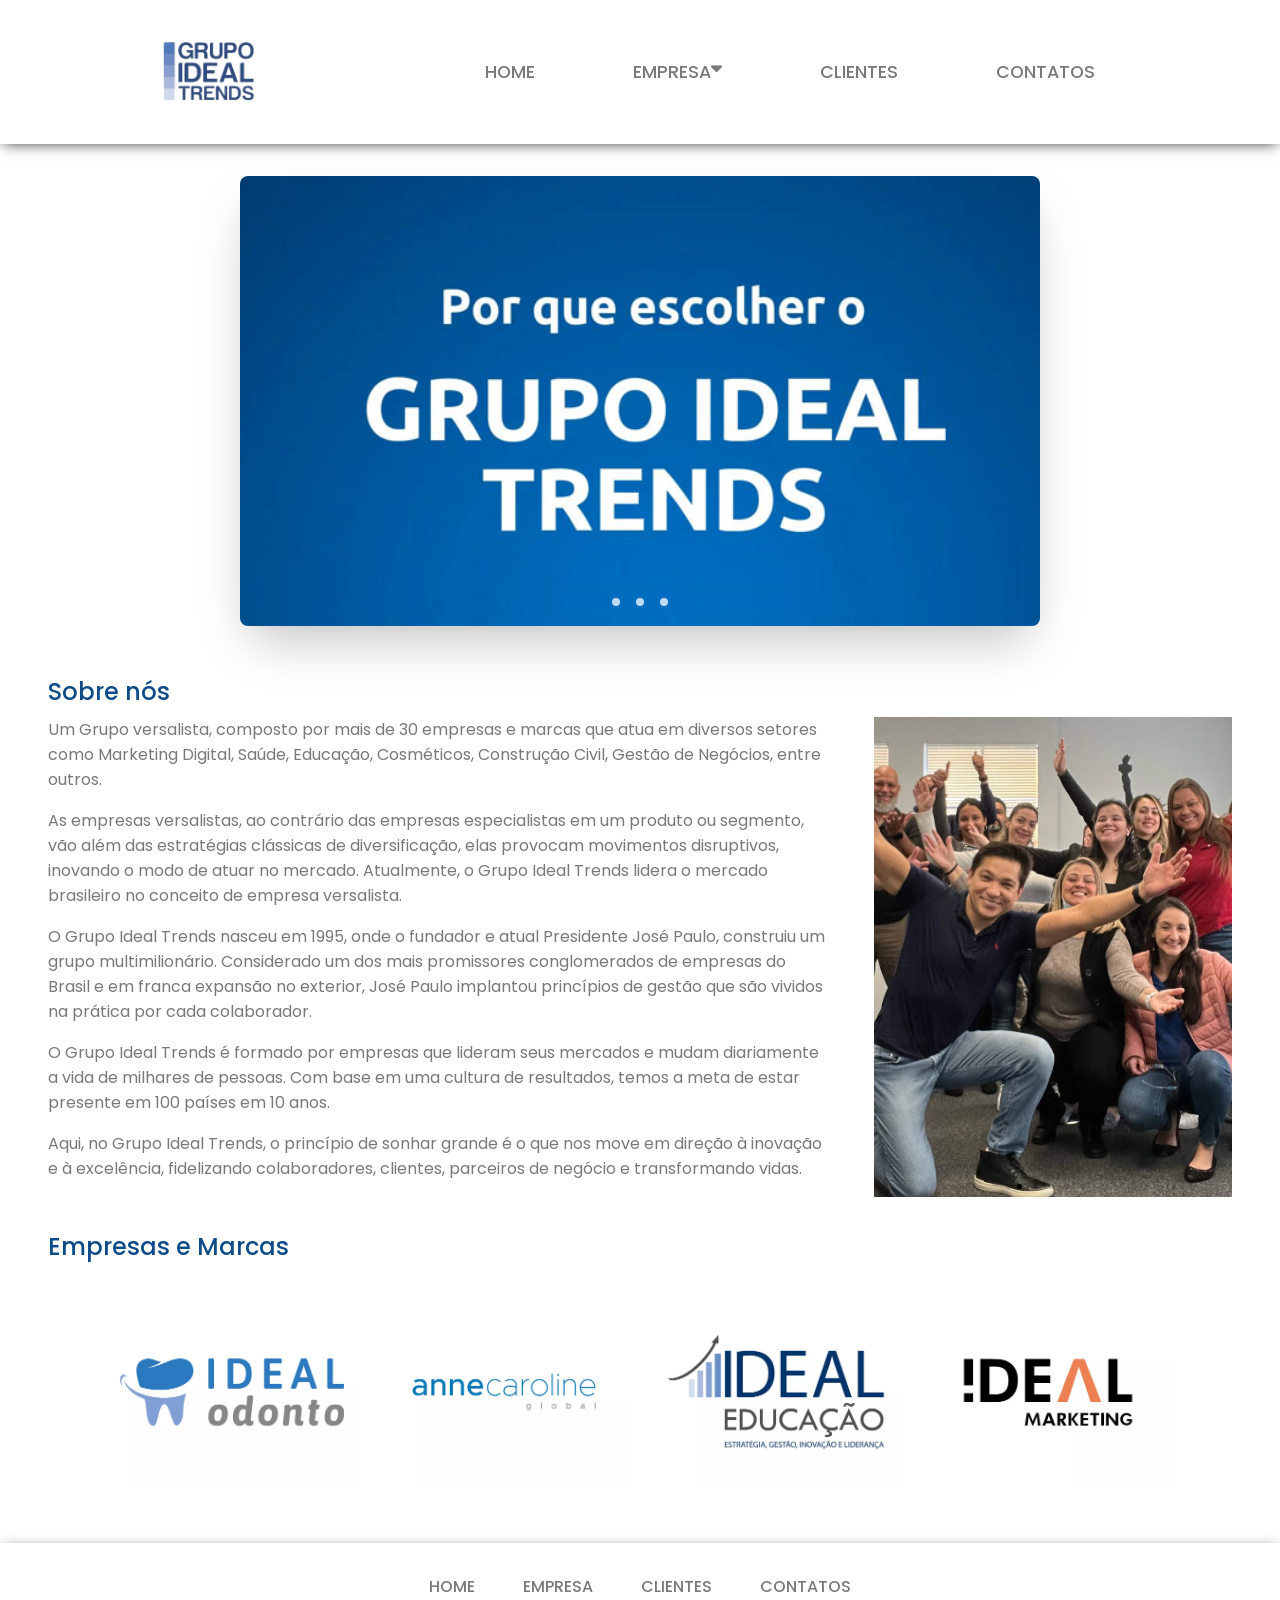
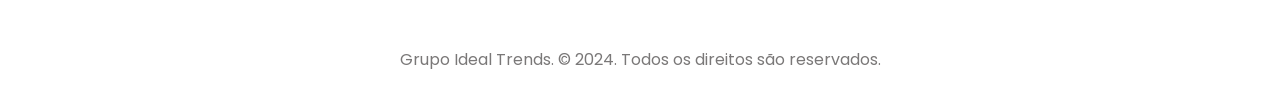
==== index.html @ 83d8c5b0 "delete src folder" ====
<!DOCTYPE html>
<html lang="pt-br">
  <head>
    <meta charset="UTF-8" />
    <meta name="viewport" content="width=device-width, initial-scale=1.0" />
    <title>Ideal Trends</title>
    <!-- Fonte Poppins -->
    <link rel="preconnect" href="https://fonts.googleapis.com" />
    <link rel="preconnect" href="https://fonts.gstatic.com" crossorigin />
    <link
      href="https://fonts.googleapis.com/css2?family=Poppins:wght@400;500&display=swap"
      rel="stylesheet"
    />
    <!-- Ícone navar-->
    <link
      rel="stylesheet"
      href="https://cdnjs.cloudflare.com/ajax/libs/font-awesome/6.5.1/css/all.min.css"
      integrity="sha512-DTOQO9RWCH3ppGqcWaEA1BIZOC6xxalwEsw9c2QQeAIftl+Vegovlnee1c9QX4TctnWMn13TZye+giMm8e2LwA=="
      crossorigin="anonymous"
      referrerpolicy="no-referrer"
    />
    <!-- Estilos -->
    <link rel="stylesheet" href="style.css" />
  </head>
  <body>
    <!-- <div class="header-line">
      <span>(11) 94550-1745</span>
    </div> -->

    <header>
      <img class="logo" src="assets/img/logo.png" alt="Logo" />
      <div class="menuToggle"></div>
      <nav>
        <ul>
          <li><a href="#">HOME</a></li>
          <li>
            <a href="#">EMPRESA <i class="fas fa-caret-down"></i></a>
            <!-- First Submenu -->
            <ul>
              <li>
                <a
                  href="https://www.instagram.com/autismevolve/"
                  target="_blank"
                  >Autism Envolve</a
                >
              </li>
              <li>
                <a href="https://www.clinicaideal.com/" target="_blank"
                  >Clinica Ideal</a
                >
              </li>
              <li>
                <a href="#" class="select-item"
                  >Mais
                  <i class="fas fa-caret-right"></i>
                </a>

                <!-- Second Submenu -->
                <ul>
                  <li>
                    <a href="https://www.buscacliente.com.br/" target="_blank"
                      >Busca Cliente</a
                    >
                  </li>
                  <li>
                    <a href="https://www.idealsales.com.br/" target="_blank"
                      >Ideal Sales</a
                    >
                  </li>
                  <li>
                    <a href="https://odontopag.idealpay.io/" target="_blank"
                      >Odonto Pag</a
                    >
                  </li>
                </ul>
              </li>
            </ul>
          </li>
          <li><a href="#">CLIENTES</a></li>
          <li><a href="#">CONTATOS</a></li>
        </ul>
      </nav>
    </header>

    <!-- Slider -->
    <section class="container">
      <section class="slider-wrapper">
        <section class="slider">
          <img id="slider-1" src="assets/img/banner.jpg" alt="primeiro slide" />
          <img
            id="slider-2"
            src="assets/img/banner02.jpg"
            alt="segundo slide"
          />
          <img
            id="slider-3"
            src="assets/img/banner03.jpg"
            alt="terceiro slide"
          />
        </section>
        <div class="slider-nav">
          <a href="#slider-1"></a>
          <a href="#slider-2"></a>
          <a href="#slider-3"></a>
        </div>
      </section>
    </section>

    <!-- Main -->
    <main>
      <h2>Sobre nós</h2>

      <section class="about-us">
        <article>
          <p>
            Um Grupo versalista, composto por mais de 30 empresas e marcas que
            atua em diversos setores como Marketing Digital, Saúde, Educação,
            Cosméticos, Construção Civil, Gestão de Negócios, entre outros.
          </p>

          <p>
            As empresas versalistas, ao contrário das empresas especialistas em
            um produto ou segmento, vão além das estratégias clássicas de
            diversificação, elas provocam movimentos disruptivos, inovando o
            modo de atuar no mercado. Atualmente, o Grupo Ideal Trends lidera o
            mercado brasileiro no conceito de empresa versalista.
          </p>

          <p>
            O Grupo Ideal Trends nasceu em 1995, onde o fundador e atual
            Presidente José Paulo, construiu um grupo multimilionário.
            Considerado um dos mais promissores conglomerados de empresas do
            Brasil e em franca expansão no exterior, José Paulo implantou
            princípios de gestão que são vividos na prática por cada
            colaborador.
          </p>

          <p>
            O Grupo Ideal Trends é formado por empresas que lideram seus
            mercados e mudam diariamente a vida de milhares de pessoas. Com base
            em uma cultura de resultados, temos a meta de estar presente em 100
            países em 10 anos.
          </p>

          <p>
            Aqui, no Grupo Ideal Trends, o princípio de sonhar grande é o que
            nos move em direção à inovação e à excelência, fidelizando
            colaboradores, clientes, parceiros de negócio e transformando vidas.
          </p>
        </article>

        <section class="img-people"></section>
      </section>

      <!-- Companies -->
      <h2>Empresas e Marcas</h2>

      <section class="companies-container">
        <a href="https://www.idealodonto.com.br/" target="_blank">
          <img src="assets/img/Ideal-Odonto.jpg" alt="Logo Ideal Odonto"
        /></a>
        <a href="https://brz.annecarolineglobal.com/" target="_blank"
          ><img src="assets/img/Anne.jpg" alt="Logo Anne Caroline global"
        /></a>
        <a href="https://idealeducacao.com.br/" target="_blank"
          ><img src="assets/img/Ideal-Educacao.jpg" alt="Logo Ideal Educação"
        /></a>
        <a href="https://www.idealmarketing.com.br/" target="_blank"
          ><img src="assets/img/Ideal-Mkt.jpg" alt="Logo Ideal Marketing"
        /></a>
      </section>
    </main>

    <!-- Footer -->
    <footer>
      <ul>
        <li><a href="#">HOME</a></li>
        <li><a href="#">EMPRESA</a></li>
        <li><a href="#">CLIENTES</a></li>
        <li><a href="#">CONTATOS</a></li>
      </ul>

      <p>Grupo Ideal Trends. © 2024. Todos os direitos são reservados.</p>
    </footer>

    <script>
      let menuToggle = document.querySelector(".menuToggle");
      let header = document.querySelector("header");

      menuToggle.onclick = function () {
        header.classList.toggle("active");
      };
    </script>
  </body>
</html>
---- style.css ----
* {
  margin: 0;
  padding: 0;
  box-sizing: border-box;
}

body {
  font-family: "Poppins", sans-serif;
  font-weight: 400;
  font-size: 1rem;
}

.header-line {
  height: 4vh;
  padding: 1rem 10rem;
  font-size: 0.8rem;

  background-color: #0c4b87;
  color: #ffffff;

  display: flex;
  align-items: center;
  justify-content: right;
}

header {
  width: 100%;
  min-height: 16vh;
  padding: 0 10rem;

  display: flex;
  justify-content: space-between;
  align-items: center;

  box-shadow: 0px 3px 13px -3px rgba(0, 0, 0, 0.75);
}

header .logo {
  height: 6rem;
  width: 6rem;
}

header nav ul,
footer ul {
  display: flex;
  gap: 3rem;
}

header.active nav {
  display: initial;
}

header nav ul li,
footer ul li {
  list-style: none;
  font-weight: 500;
  position: relative;
  width: 100%;
}

header nav ul li a,
footer ul li a {
  text-decoration: none;
  color: #7a7878;
}

header nav ul li a:hover {
  border-bottom: 1px solid #0c4b87;
  transition: 0.2s;
}

/* Sub-Menus */
header ul {
  position: relative;
  z-index: 1;
}

header ul li {
  position: relative;
  list-style: none;
  float: left;
}

header ul li a {
  color: #fff;
  font-size: 1.1rem;
  padding: 20px 25px;
  text-decoration: none;
  display: flex;
  justify-content: space-between;
}

header nav ul li ul li a {
  color: #d8d3d3;
}

header nav ul li ul li a:hover {
  border: none;
  background-color: #226eb4;
}

header ul li ul {
  position: absolute;
  left: 0;
  width: 200px;
  background: #0c4b87;
  display: none;
}

header ul li:hover > ul {
  display: block;
}

header ul li ul li {
  position: relative;
  width: 100%;
  border: 1p solid rgba(0, 0, 0, 0.2);
}

header ul li ul li ul {
  top: 0;
  left: 200px;
}

/* SLider */
.container {
  padding: 2rem;
}

.slider-wrapper {
  position: relative;
  max-width: 50rem;
  margin: 0 auto;
}

.slider {
  display: flex;
  aspect-ratio: 16 / 9;
  overflow-x: auto;
  scroll-snap-type: x mandatory;
  scroll-behavior: smooth;
  box-shadow: 0 1.5rem 3rem -0.75rem hsla(0, 0%, 0%, 0.25);
  border-radius: 0.5rem;
  overflow-x: hidden;
}

.slider img {
  flex: 1 0 100%;
  scroll-snap-align: start;
  object-fit: cover;
}

.slider-nav {
  display: flex;
  column-gap: 1rem;
  position: absolute;
  bottom: 1.25rem;
  left: 50%;
  transform: translateX(-50%);
  z-index: 1;
}

.slider-nav a {
  width: 0.5rem;
  height: 0.5rem;
  border-radius: 50%;
  background-color: rgb(255, 255, 255);
  opacity: 0.75;
  transition: opacity ease 250ms;
}

/* Main */

main {
  padding: 1rem 3rem;
}

main h2 {
  color: #0c4b87;
  font-weight: 500;
  margin-bottom: 0.5rem;
}

/* Abbout Us */
main .about-us {
  display: flex;
  gap: 3rem;
  margin-bottom: 2rem;
}

main .about-us article {
  display: flex;
  flex-direction: column;
  gap: 1rem;
}

main .about-us article p {
  color: #7a7878;
}

main .about-us .img-people {
  background-image: url(assets/img/people.PNG);
  background-repeat: no-repeat;
  background-position: center;
  background-size: cover;
  width: 100%;
  height: 30rem;
}

main .companies-container {
  display: flex;
  align-items: center;
  justify-content: center;

  flex-wrap: wrap;
  gap: 1rem;

  margin: 2rem 0;
}

main .companies-container img {
  width: 16rem;
}

main .companies-container img:hover {
  border: 1px solid #0c4b87;
  border-radius: 0.5rem;
}

/* Footer */
footer {
  color: #7a7878;
  width: 100%;
  height: 10rem;
  padding: 0.9rem;

  box-shadow: 0px 3px 13px -3px rgba(0, 0, 0, 0.75);

  display: flex;
  justify-content: center;
  align-items: center;
  flex-direction: column;
  gap: 3rem;
}

footer ul li a:hover {
  color: #0c4b87;
  transition: 0.8s;
}

/* Responsive */
@media (max-width: 910px) {
  header {
    padding: 10px 20px;
  }

  header nav {
    position: absolute;
    width: 100%;
    top: 16vh;
    left: 0;
    background-color: #445964;
    display: none;
    z-index: 2;
  }

  header.active nav {
    display: initial;
  }

  header nav ul {
    display: flex;
    flex-direction: column;
    gap: 1rem;
  }

  header nav ul li {
    width: 100%;
  }

  header nav ul li a {
    color: #fff;
  }
  header nav ul li a:hover {
    background: #226eb4;
  }

  header nav ul li ul {
    position: relative;
    width: 100%;
    left: 0;
  }

  header ul li ul li ul {
    top: 0;
    left: 0;
  }

  header nav ul li:hover ul li {
    background: #546e7b;
  }
  .menuToggle {
    position: relative;
    width: 40px;
    height: 50px;
    cursor: pointer;
    display: flex;
    justify-content: center;
    align-items: center;
  }
  .menuToggle::before {
    content: "";
    position: absolute;
    width: 100%;
    height: 3px;
    background: #546e7b;
    transform: translateY(-12px);
    box-shadow: 0 12px #546e7b;
  }

  .menuToggle::after {
    content: "";
    position: absolute;
    width: 100%;
    height: 3px;
    background-color: #546e7b;
    transform: translateY(12px);
  }

  header.active .menuToggle::before {
    transform: rotate(45deg);
    box-shadow: 0 0 #546e7b;
  }

  header.active .menuToggle::after {
    transform: rotate(315deg);
  }

  /* Slider */
  .slider-wrapper {
    max-width: 30rem;
  }

  /* Main, Footer */
  main h2, footer {
    text-align: center;
  }

  /* About Us */
  main .about-us {
    flex-direction: column-reverse;
  }

  main .about-us section img {
    width: 20rem;
  }
}
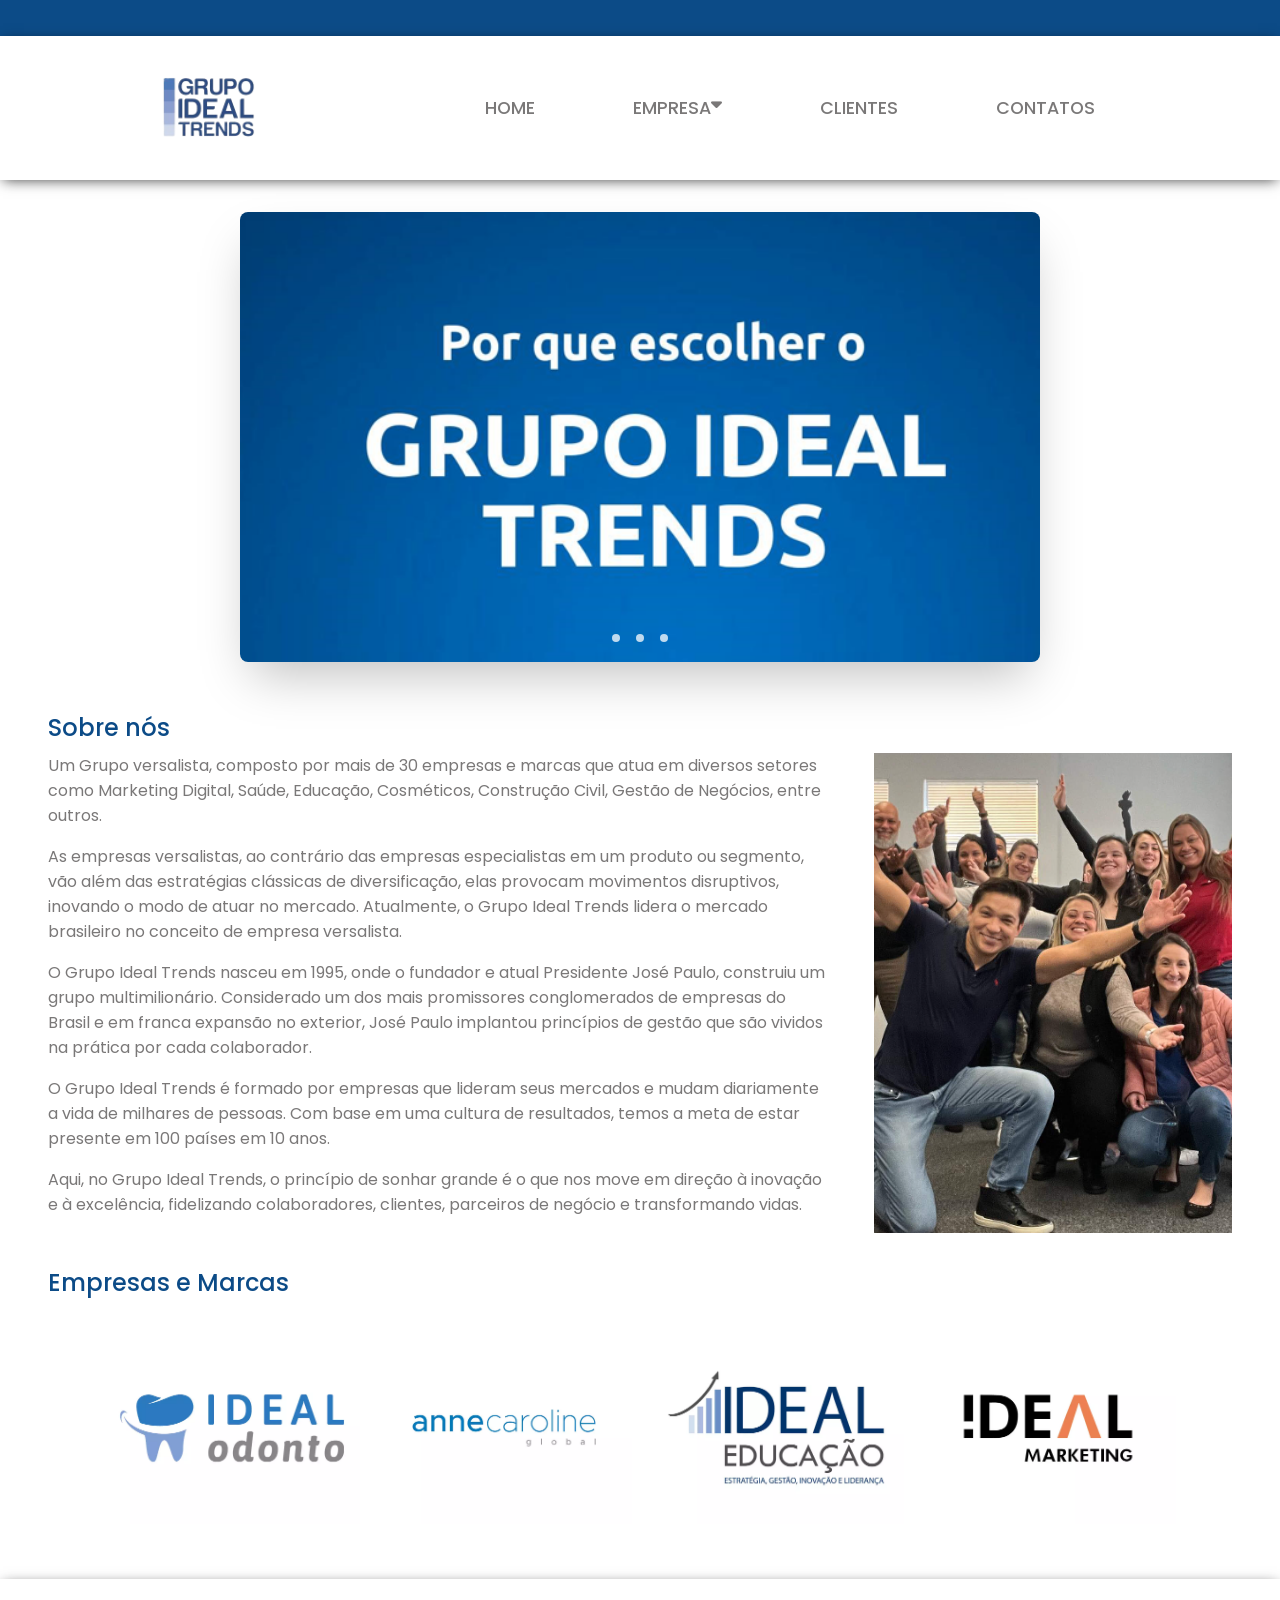
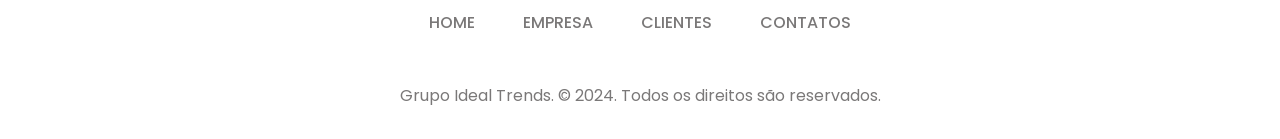
==== commit 25c84bf5: "fixed footer responsive" ====
--- a/index.html
+++ b/index.html
@@ -23,9 +23,7 @@
     <link rel="stylesheet" href="style.css" />
   </head>
   <body>
-    <!-- <div class="header-line">
-      <span>(11) 94550-1745</span>
-    </div> -->
+    <div class="header-line"></div>
 
     <header>
       <img class="logo" src="assets/img/logo.png" alt="Logo" />
--- a/style.css
+++ b/style.css
@@ -14,6 +14,7 @@
   height: 4vh;
   padding: 1rem 10rem;
   font-size: 0.8rem;
+  width: 100vw;
 
   background-color: #0c4b87;
   color: #ffffff;
@@ -24,7 +25,7 @@
 }
 
 header {
-  width: 100%;
+  width: 100vw;
   min-height: 16vh;
   padding: 0 10rem;
 
@@ -230,7 +231,7 @@
 /* Footer */
 footer {
   color: #7a7878;
-  width: 100%;
+  width: 100wv;
   height: 10rem;
   padding: 0.9rem;
 
@@ -250,6 +251,14 @@
 
 /* Responsive */
 @media (max-width: 910px) {
+  .header-line {
+    text-align: center;
+    font-size: 10px;
+    border: 1px solid red;
+    width: 100%;
+  }
+
+  /* Navbar */
   header {
     padding: 10px 20px;
   }
@@ -266,6 +275,7 @@
 
   header.active nav {
     display: initial;
+    width: 100%;
   }
 
   header nav ul {
@@ -342,7 +352,8 @@
   }
 
   /* Main, Footer */
-  main h2, footer {
+  main h2,
+  footer {
     text-align: center;
   }
 
@@ -354,4 +365,9 @@
   main .about-us section img {
     width: 20rem;
   }
-}
+
+  /* Footer */
+  footer {
+    font-size: 0.8rem;
+  }
+}
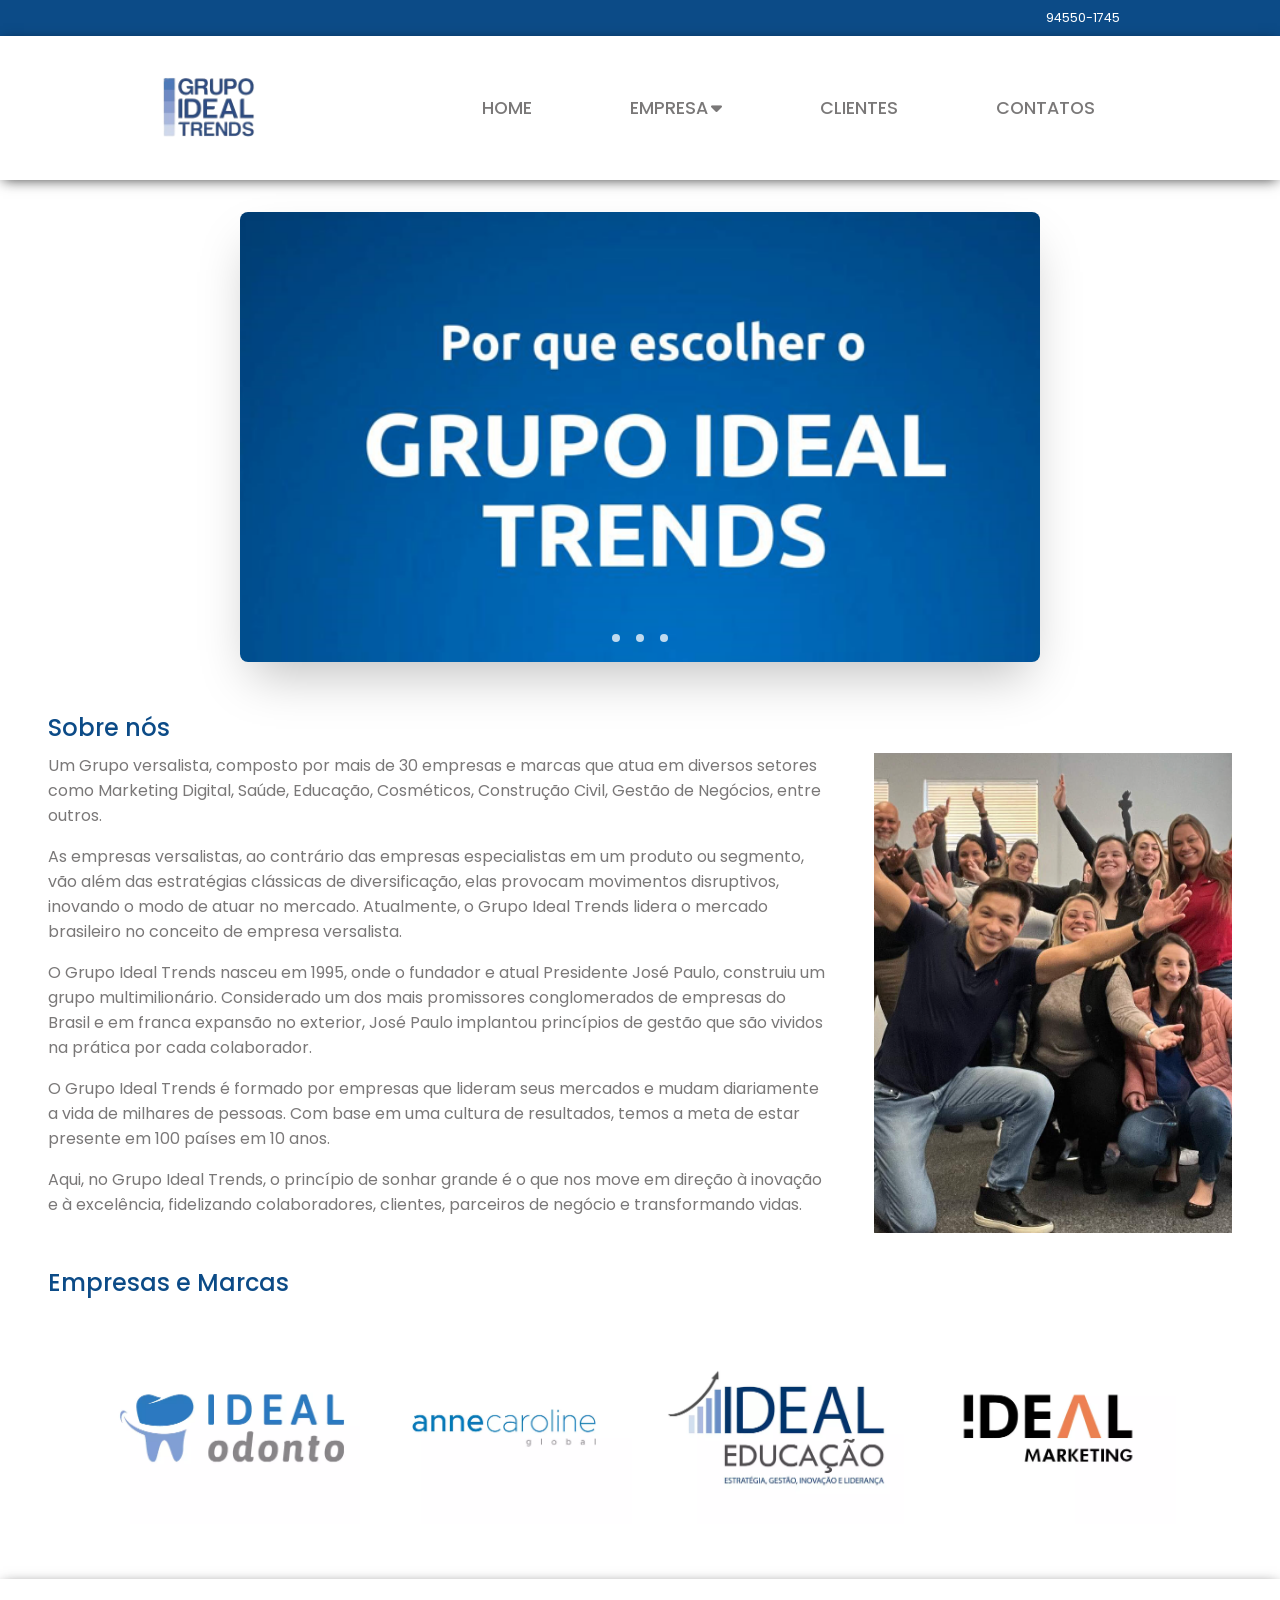
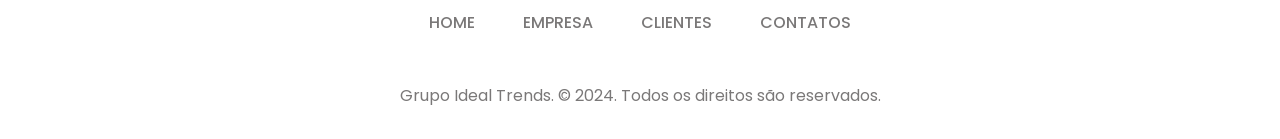
==== commit d06962c0: "code indentation" ====
--- a/index.html
+++ b/index.html
@@ -3,7 +3,7 @@
   <head>
     <meta charset="UTF-8" />
     <meta name="viewport" content="width=device-width, initial-scale=1.0" />
-    <title>Ideal Trends</title>
+    <title>Ideal Trends - Somos movidos por um sonho grandioso e desafiador</title>
     <!-- Fonte Poppins -->
     <link rel="preconnect" href="https://fonts.googleapis.com" />
     <link rel="preconnect" href="https://fonts.gstatic.com" crossorigin />
@@ -19,56 +19,57 @@
       crossorigin="anonymous"
       referrerpolicy="no-referrer"
     />
+    <link rel="shortcut icon" href="assets/img/logo.png" type="image/x-icon">
     <!-- Estilos -->
     <link rel="stylesheet" href="style.css" />
   </head>
   <body>
-    <div class="header-line"></div>
+    <div class="header-line">94550-1745</div>
 
+    <!-- Header / Nav -->
     <header>
-      <img class="logo" src="assets/img/logo.png" alt="Logo" />
+      <img class="logo" src="assets/img/logo.png" alt="Logo Ideal Trends" />
       <div class="menuToggle"></div>
       <nav>
         <ul>
           <li><a href="#">HOME</a></li>
           <li>
             <a href="#">EMPRESA <i class="fas fa-caret-down"></i></a>
-            <!-- First Submenu -->
+            <!-- First Sub-menu -->
             <ul>
               <li>
                 <a
                   href="https://www.instagram.com/autismevolve/"
-                  target="_blank"
-                  >Autism Envolve</a
-                >
+                  target="_blank"> 
+                  Autism Envolve
+                </a>
               </li>
               <li>
-                <a href="https://www.clinicaideal.com/" target="_blank"
-                  >Clinica Ideal</a
-                >
+                <a href="https://www.clinicaideal.com/" target="_blank">
+                  Clinica Ideal
+                </a>
               </li>
               <li>
-                <a href="#" class="select-item"
-                  >Mais
+                <a href="#" class="select-item">
+                  Mais
                   <i class="fas fa-caret-right"></i>
                 </a>
-
-                <!-- Second Submenu -->
+                <!-- Second Sub-menu -->
                 <ul>
                   <li>
-                    <a href="https://www.buscacliente.com.br/" target="_blank"
-                      >Busca Cliente</a
-                    >
+                    <a href="https://www.buscacliente.com.br/" target="_blank">
+                      Busca Cliente
+                    </a>
                   </li>
                   <li>
-                    <a href="https://www.idealsales.com.br/" target="_blank"
-                      >Ideal Sales</a
-                    >
+                    <a href="https://www.idealsales.com.br/" target="_blank">
+                      Ideal Sales
+                    </a>
                   </li>
                   <li>
-                    <a href="https://odontopag.idealpay.io/" target="_blank"
-                      >Odonto Pag</a
-                    >
+                    <a href="https://odontopag.idealpay.io/" target="_blank">
+                      Odonto Pag
+                    </a>
                   </li>
                 </ul>
               </li>
@@ -84,16 +85,20 @@
     <section class="container">
       <section class="slider-wrapper">
         <section class="slider">
-          <img id="slider-1" src="assets/img/banner.jpg" alt="primeiro slide" />
-          <img
-            id="slider-2"
-            src="assets/img/banner02.jpg"
-            alt="segundo slide"
+          <img 
+          id="slider-1" 
+          src="assets/img/banners/banner.jpg" 
+          alt="primeiro slide" 
           />
-          <img
-            id="slider-3"
-            src="assets/img/banner03.jpg"
-            alt="terceiro slide"
+          <img 
+          id="slider-2" 
+          src="assets/img/banners/banner02.jpg" 
+          alt="segundo slide"
+          />
+          <img 
+          id="slider-3" 
+          src="assets/img/banners/banner03.jpg" 
+          alt="terceiro slide"
           />
         </section>
         <div class="slider-nav">
@@ -147,6 +152,7 @@
           </p>
         </article>
 
+        <!-- img people -->
         <section class="img-people"></section>
       </section>
 
@@ -155,17 +161,20 @@
 
       <section class="companies-container">
         <a href="https://www.idealodonto.com.br/" target="_blank">
-          <img src="assets/img/Ideal-Odonto.jpg" alt="Logo Ideal Odonto"
-        /></a>
-        <a href="https://brz.annecarolineglobal.com/" target="_blank"
-          ><img src="assets/img/Anne.jpg" alt="Logo Anne Caroline global"
-        /></a>
-        <a href="https://idealeducacao.com.br/" target="_blank"
-          ><img src="assets/img/Ideal-Educacao.jpg" alt="Logo Ideal Educação"
-        /></a>
-        <a href="https://www.idealmarketing.com.br/" target="_blank"
-          ><img src="assets/img/Ideal-Mkt.jpg" alt="Logo Ideal Marketing"
-        /></a>
+          <img src="assets/img/companies/Ideal-Odonto.jpg" alt="Logo Ideal Odonto"/>
+        </a>
+
+        <a href="https://brz.annecarolineglobal.com/" target="_blank">
+          <img src="assets/img/companies/Anne.jpg" alt="Logo Anne Caroline global"/>
+        </a>
+
+        <a href="https://idealeducacao.com.br/" target="_blank">
+          <img src="assets/img/companies/Ideal-Educacao.jpg" alt="Logo Ideal Educação"/>
+        </a>
+
+        <a href="https://www.idealmarketing.com.br/" target="_blank">
+          <img src="assets/img/companies/Ideal-Mkt.jpg" alt="Logo Ideal Marketing"/>
+        </a>
       </section>
     </main>
 
@@ -177,17 +186,9 @@
         <li><a href="#">CLIENTES</a></li>
         <li><a href="#">CONTATOS</a></li>
       </ul>
-
       <p>Grupo Ideal Trends. © 2024. Todos os direitos são reservados.</p>
     </footer>
 
-    <script>
-      let menuToggle = document.querySelector(".menuToggle");
-      let header = document.querySelector("header");
-
-      menuToggle.onclick = function () {
-        header.classList.toggle("active");
-      };
-    </script>
+    <script src="scripts/menuToggle.js"></script>
   </body>
 </html>
--- a/style.css
+++ b/style.css
@@ -1,3 +1,14 @@
+/* Styles Scrollbar */
+::-webkit-scrollbar {
+  width: 0.5rem;
+}
+
+::-webkit-scrollbar-thumb {
+  background-color: #0c4b87;
+  border-radius: 0.1rem;
+}
+
+/* reset css */
 * {
   margin: 0;
   padding: 0;
@@ -10,11 +21,12 @@
   font-size: 1rem;
 }
 
+/* Header-line */
 .header-line {
   height: 4vh;
   padding: 1rem 10rem;
   font-size: 0.8rem;
-  width: 100vw;
+  width: 100%;
 
   background-color: #0c4b87;
   color: #ffffff;
@@ -24,8 +36,9 @@
   justify-content: right;
 }
 
+/* Header / Nav */
 header {
-  width: 100vw;
+  width: 100%;
   min-height: 16vh;
   padding: 0 10rem;
 
@@ -53,10 +66,11 @@
 
 header nav ul li,
 footer ul li {
+  position: relative;
+  width: 100%;
+
   list-style: none;
   font-weight: 500;
-  position: relative;
-  width: 100%;
 }
 
 header nav ul li a,
@@ -87,6 +101,7 @@
   font-size: 1.1rem;
   padding: 20px 25px;
   text-decoration: none;
+
   display: flex;
   justify-content: space-between;
 }
@@ -96,8 +111,8 @@
 }
 
 header nav ul li ul li a:hover {
+  background-color: #226eb4;
   border: none;
-  background-color: #226eb4;
 }
 
 header ul li ul {
@@ -112,6 +127,12 @@
   display: block;
 }
 
+header ul li a {
+  display: flex;
+  align-items: center;
+  gap: 0.2rem;
+}
+
 header ul li ul li {
   position: relative;
   width: 100%;
@@ -140,8 +161,10 @@
   overflow-x: auto;
   scroll-snap-type: x mandatory;
   scroll-behavior: smooth;
+
   box-shadow: 0 1.5rem 3rem -0.75rem hsla(0, 0%, 0%, 0.25);
   border-radius: 0.5rem;
+
   overflow-x: hidden;
 }
 
@@ -152,11 +175,13 @@
 }
 
 .slider-nav {
+  position: absolute;
   display: flex;
   column-gap: 1rem;
-  position: absolute;
+
   bottom: 1.25rem;
   left: 50%;
+
   transform: translateX(-50%);
   z-index: 1;
 }
@@ -164,14 +189,15 @@
 .slider-nav a {
   width: 0.5rem;
   height: 0.5rem;
+
   border-radius: 50%;
   background-color: rgb(255, 255, 255);
+
   opacity: 0.75;
   transition: opacity ease 250ms;
 }
 
 /* Main */
-
 main {
   padding: 1rem 3rem;
 }
@@ -200,12 +226,13 @@
 }
 
 main .about-us .img-people {
+  width: 100%;
+  height: 30rem;
+
   background-image: url(assets/img/people.PNG);
   background-repeat: no-repeat;
   background-position: center;
   background-size: cover;
-  width: 100%;
-  height: 30rem;
 }
 
 main .companies-container {
@@ -252,21 +279,20 @@
 /* Responsive */
 @media (max-width: 910px) {
   .header-line {
+    width: 100%;
     text-align: center;
-    font-size: 10px;
-    border: 1px solid red;
-    width: 100%;
+    font-size: 0.6rem;
   }
 
   /* Navbar */
   header {
-    padding: 10px 20px;
+    padding: 0.6rem 1.25rem;
   }
 
   header nav {
     position: absolute;
     width: 100%;
-    top: 16vh;
+    top: 20vh;
     left: 0;
     background-color: #445964;
     display: none;
@@ -311,28 +337,30 @@
   }
   .menuToggle {
     position: relative;
-    width: 40px;
-    height: 50px;
-    cursor: pointer;
+    width: 2.5rem;
+    height: 3.5rem;
+
     display: flex;
     justify-content: center;
     align-items: center;
+
+    cursor: pointer;
   }
   .menuToggle::before {
     content: "";
     position: absolute;
     width: 100%;
-    height: 3px;
+    height: 0.1rem;
     background: #546e7b;
     transform: translateY(-12px);
-    box-shadow: 0 12px #546e7b;
+    box-shadow: 0 0.75rem #546e7b;
   }
 
   .menuToggle::after {
     content: "";
     position: absolute;
     width: 100%;
-    height: 3px;
+    height: 0.1rem;
     background-color: #546e7b;
     transform: translateY(12px);
   }
@@ -367,7 +395,7 @@
   }
 
   /* Footer */
-  footer {
-    font-size: 0.8rem;
-  }
-}
+  footer ul {
+    gap: 1rem;
+  }
+}
